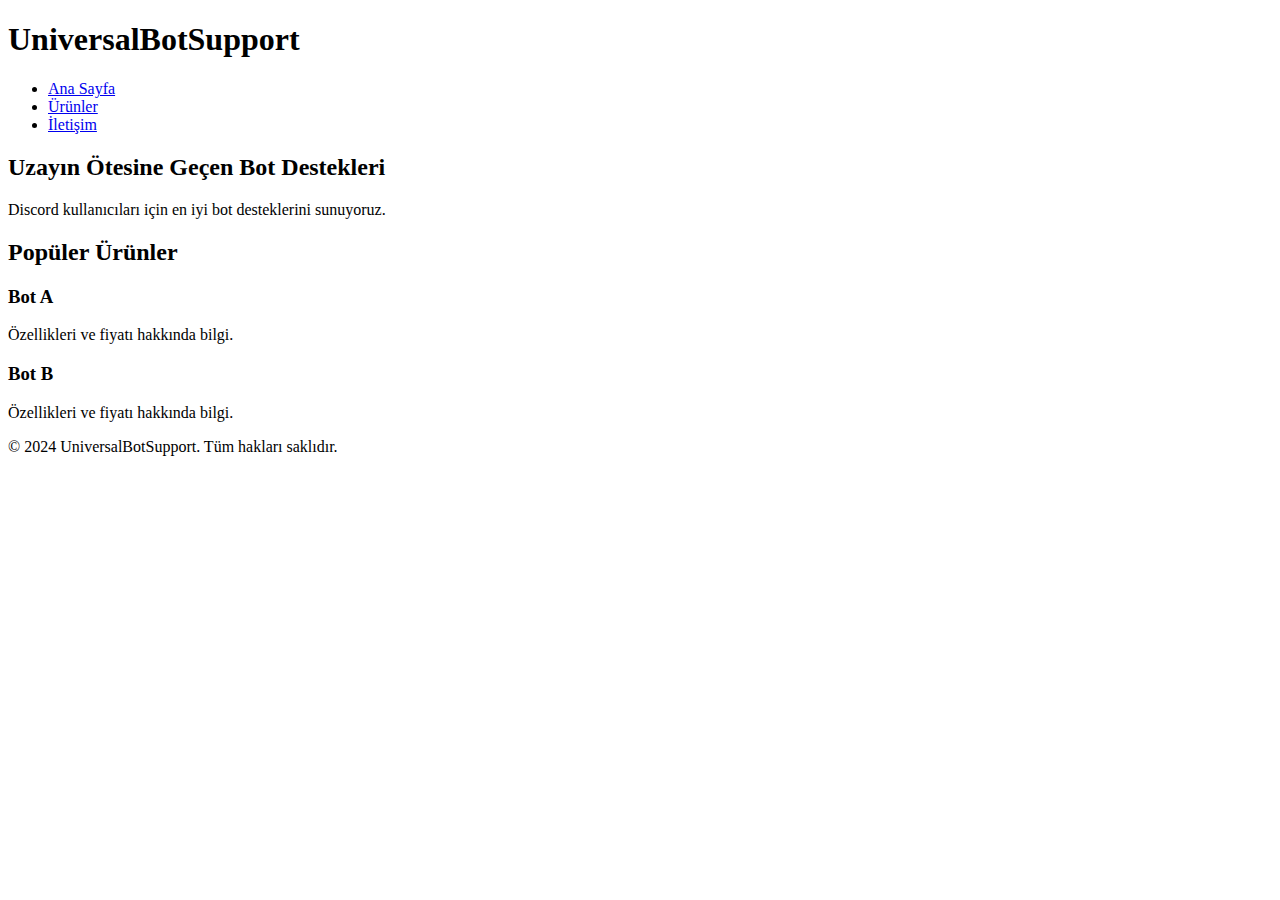
==== index.html @ 490bc7f2 "Create index.html" ====
<!DOCTYPE html>
<html lang="en">
<head>
    <meta charset="UTF-8">
    <meta name="viewport" content="width=device-width, initial-scale=1.0">
    <title>UniversalBotSupport</title>
    <link rel="stylesheet" href="styles.css">
</head>
<body>
    <header>
        <h1>UniversalBotSupport</h1>
        <nav>
            <ul>
                <li><a href="index.html">Ana Sayfa</a></li>
                <li><a href="products.html">Ürünler</a></li>
                <li><a href="contact.html">İletişim</a></li>
            </ul>
        </nav>
    </header>
    <main>
        <section class="hero">
            <h2>Uzayın Ötesine Geçen Bot Destekleri</h2>
            <p>Discord kullanıcıları için en iyi bot desteklerini sunuyoruz.</p>
        </section>
        <section class="products">
            <h2>Popüler Ürünler</h2>
            <div class="product-list">
                <div class="product-item">
                    <h3>Bot A</h3>
                    <p>Özellikleri ve fiyatı hakkında bilgi.</p>
                </div>
                <div class="product-item">
                    <h3>Bot B</h3>
                    <p>Özellikleri ve fiyatı hakkında bilgi.</p>
                </div>
            </div>
        </section>
    </main>
    <footer>
        <p>&copy; 2024 UniversalBotSupport. Tüm hakları saklıdır.</p>
    </footer>
</body>
</html>
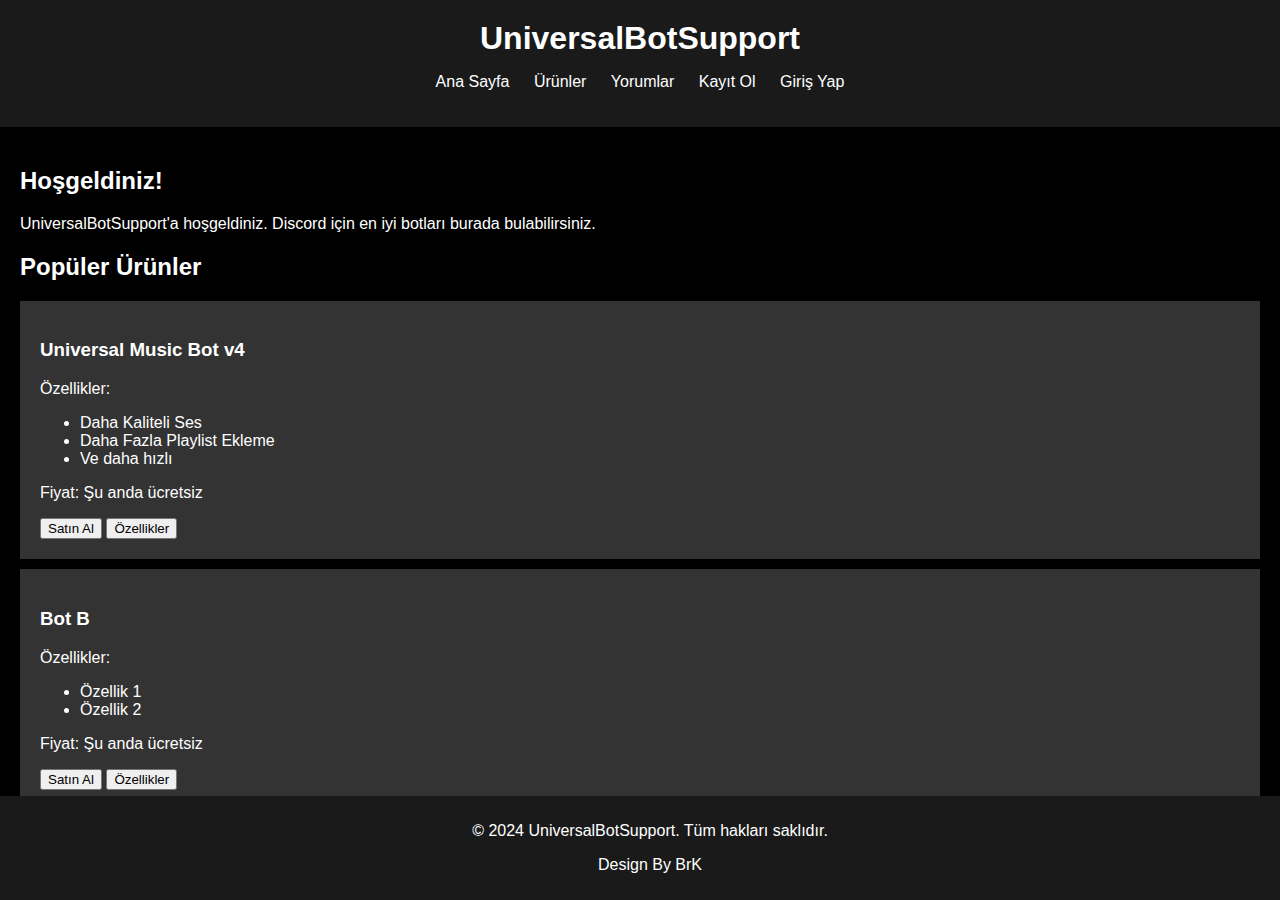
==== commit 522e5ace: "Update index.html" ====
--- a/index.html
+++ b/index.html
@@ -4,40 +4,65 @@
     <meta charset="UTF-8">
     <meta name="viewport" content="width=device-width, initial-scale=1.0">
     <title>UniversalBotSupport</title>
+    <link href="https://fonts.googleapis.com/css?family=Space%20Grotesk:700|Space%20Grotesk:400" rel="stylesheet">
     <link rel="stylesheet" href="styles.css">
 </head>
 <body>
     <header>
-        <h1>UniversalBotSupport</h1>
-        <nav>
-            <ul>
-                <li><a href="index.html">Ana Sayfa</a></li>
-                <li><a href="products.html">Ürünler</a></li>
-                <li><a href="contact.html">İletişim</a></li>
-            </ul>
-        </nav>
+        <div class="header-container">
+            <h1>UniversalBotSupport</h1>
+            <nav>
+                <ul>
+                    <li><a href="index.html">Ana Sayfa</a></li>
+                    <li><a href="products.html">Ürünler</a></li>
+                    <li><a href="contact.html">Yorumlar</a></li>
+                    <li><a href="register.html">Kayıt Ol</a></li>
+                    <li><a href="login.html">Giriş Yap</a></li>
+                </ul>
+            </nav>
+            <div id="userProfile" style="display:none;">
+                <img id="profilePhoto" alt="Profil Fotoğrafı" style="width: 50px; height: 50px; border-radius: 50%;">
+            </div>
+        </div>
     </header>
     <main>
-        <section class="hero">
-            <h2>Uzayın Ötesine Geçen Bot Destekleri</h2>
-            <p>Discord kullanıcıları için en iyi bot desteklerini sunuyoruz.</p>
-        </section>
-        <section class="products">
-            <h2>Popüler Ürünler</h2>
-            <div class="product-list">
-                <div class="product-item">
-                    <h3>Bot A</h3>
-                    <p>Özellikleri ve fiyatı hakkında bilgi.</p>
-                </div>
-                <div class="product-item">
-                    <h3>Bot B</h3>
-                    <p>Özellikleri ve fiyatı hakkında bilgi.</p>
+        <h2>Hoşgeldiniz!</h2>
+        <p>UniversalBotSupport'a hoşgeldiniz. Discord için en iyi botları burada bulabilirsiniz.</p>
+        <h2>Popüler Ürünler</h2>
+        <div class="product-list">
+            <div class="product-item">
+                <h3>Universal Music Bot v4</h3>
+                <p>Özellikler:</p>
+                <ul>
+                    <li>Daha Kaliteli Ses</li>
+                    <li>Daha Fazla Playlist Ekleme</li>
+                    <li>Ve daha hızlı</li>
+                </ul>
+                <p>Fiyat: Şu anda ücretsiz</p>
+                <div class="button-container">
+                    <button onclick="purchaseProduct('Universal Music Bot v4', 0)">Satın Al</button>
+                    <button onclick="window.location.href='features.html'">Özellikler</button>
                 </div>
             </div>
-        </section>
+            <div class="product-item" id="botB">
+                <h3>Bot B</h3>
+                <p>Özellikler:</p>
+                <ul>
+                    <li>Özellik 1</li>
+                    <li>Özellik 2</li>
+                </ul>
+                <p>Fiyat: Şu anda ücretsiz</p>
+                <div class="button-container">
+                    <button onclick="purchaseProduct('Bot B', 30)">Satın Al</button>
+                    <button onclick="window.location.href='features.html'">Özellikler</button>
+                </div>
+            </div>
+        </div>
     </main>
     <footer>
         <p>&copy; 2024 UniversalBotSupport. Tüm hakları saklıdır.</p>
+        <p>Design By BrK</p>
     </footer>
+    <script src="scripts.js"></script>
 </body>
 </html>
--- a/styles.css
+++ b/styles.css
@@ -0,0 +1,78 @@
+body {
+    font-family: Arial, sans-serif;
+    margin: 0;
+    padding: 0;
+    background-color: #000;
+    color: #fff;
+}
+
+header {
+    background-color: #1a1a1a;
+    padding: 20px;
+    text-align: center;
+}
+
+header h1 {
+    margin: 0;
+    font-size: 2em;
+}
+
+nav ul {
+    list-style: none;
+    padding: 0;
+}
+
+nav ul li {
+    display: inline;
+    margin: 0 10px;
+}
+
+nav ul li a {
+    color: #fff;
+    text-decoration: none;
+}
+
+main {
+    padding: 20px;
+}
+
+.hero {
+    text-align: center;
+    margin-bottom: 40px;
+}
+
+.products, .product-list {
+    margin: 20px 0;
+}
+
+.product-item {
+    background-color: #333;
+    padding: 20px;
+    margin: 10px 0;
+}
+
+footer {
+    background-color: #1a1a1a;
+    padding: 10px;
+    text-align: center;
+    position: fixed;
+    width: 100%;
+    bottom: 0;
+}
+
+form {
+    display: flex;
+    flex-direction: column;
+}
+
+form label, form input, form textarea {
+    margin-bottom: 10px;
+}
+
+form button {
+    background-color: #ff9800;
+    color: #000;
+    border: none;
+    padding: 10px;
+    cursor: pointer;
+}
